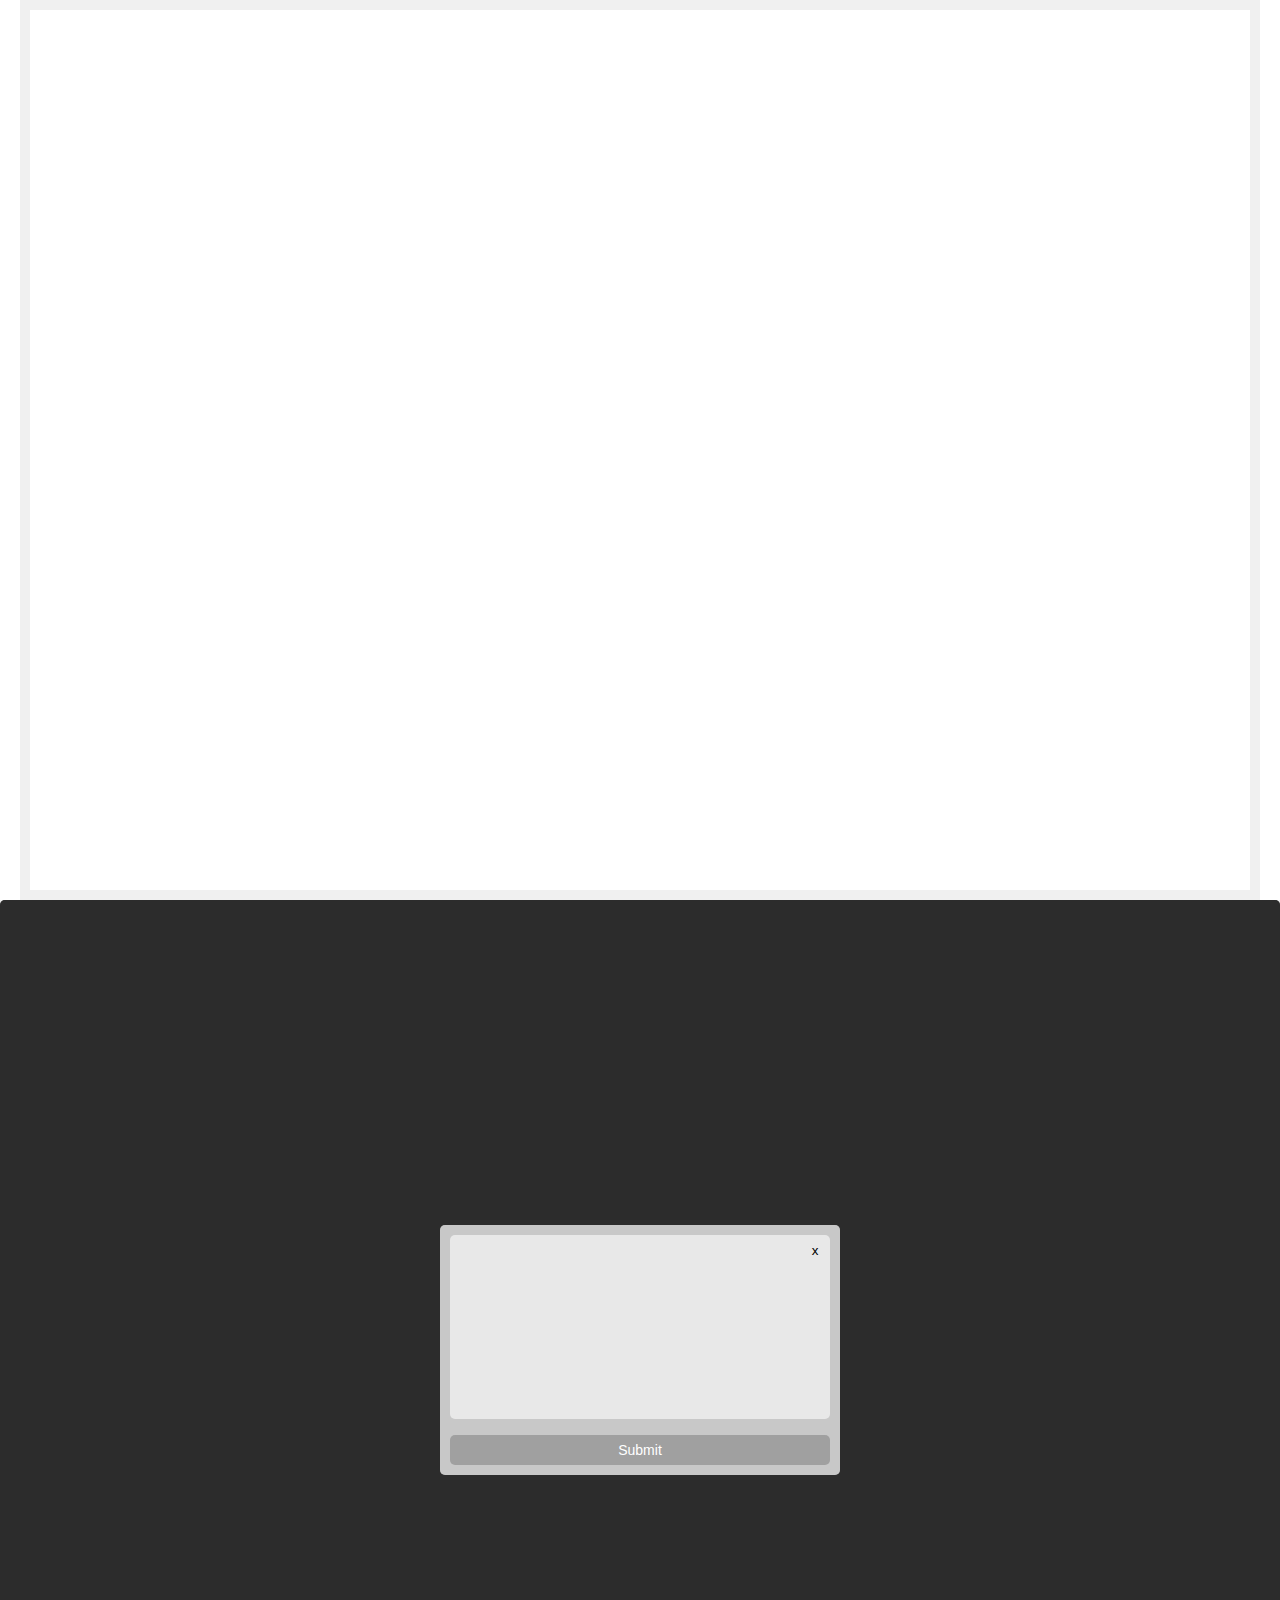
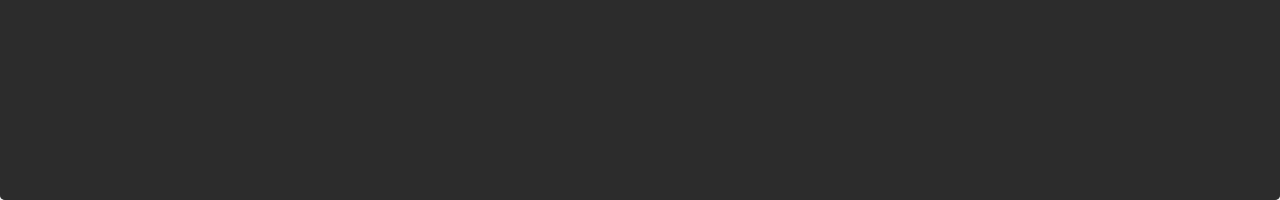
==== Editor/index.html @ dda8e613 "first commit" ====
<!DOCTYPE html>
<html lang="en">
  <head>
    <meta charset="UTF-8" />
    <meta name="viewport" content="width=device-width, initial-scale=1.0" />
    <title>Prototype V-0.1</title>
    <link rel="stylesheet" href="./dnd.css" />
  </head>

  <body id="bodyApp">
    <div class="popup-message" id="popup-message">saved</div>
    <div class="sidebar" id="sidebar" style="overflow: scroll"></div>
    <div class="editor" id="editor"></div>
    <div class="css-sidebar" id="css-sidebar"></div>

    <div
      draggable="true"
      name="update-state"
      id="update-state"
      class="update-state"
    >
      <div
        draggable="true"
        name="update-state-wrapper"
        id="update-state-wrapper"
        class="update-state-wrapper"
      >
        <button class="update-close-button" id="update-close-button">x</button>
        <textarea
          type="text"
          name="-update-state-input"
          id="update-state-input"
          class="update-state-input"
          style="font-size: 12px"
        ></textarea>

        <input
          id="update-state-submit"
          type="submit"
          class="update-state-submit"
        />
      </div>
    </div>

    <div draggable="true" name="add-state" id="add-state" class="add-state">
      <div
        draggable="true"
        name="add-state-wrapper"
        id="add-state-wrapper"
        class="add-state-wrapper"
      >
        <button class="add-close-button" id="add-close-button">x</button>
        <textarea
          type="text"
          name="add-state-input"
          id="add-state-input"
          class="add-state-input"
          style="font-size: 12px"
        ></textarea>

        <input id="add-state-submit" type="submit" class="add-state-submit" />
      </div>
    </div>

    <div
      draggable="true"
      name="add-function"
      id="add-function"
      class="add-function"
    >
      <div
        draggable="true"
        name="add-function-wrapper"
        id="add-function-wrapper"
        class="add-function-wrapper"
      >
        <button class="close-button" id="close-button">x</button>
        <textarea
          type="text"
          name="function-input"
          id="function-input"
          class="function-input"
          style="font-size: 12px"
        ></textarea>

        <input
          id="add-function-submit"
          type="submit"
          class="add-function-submit"
        />
      </div>
    </div>
    <script type="module" src="../Business Logic/main.js"></script>
  </body>
</html>
---- Editor/dnd.css ----
body {
  margin: 0;
  padding: 0;
  font-family: Arial, sans-serif;
  display: flex;
  height: 100vh;
  background-color: #f0f0f0;
}
* {
  box-sizing: border-box;
}

#app {
  margin: 0;
  padding: 0;
  font-family: Arial, sans-serif;
  display: flex;
  width: 100vw;
  height: 100vh;
  background-color: #f0f0f0;
  position: relative;
  overflow: hidden;
}

textarea {
  resize: none;
  padding: 10px;
}
textarea::placeholder {
  font-size: 12px;
}

::-webkit-scrollbar {
  width: 0;
  background: transparent;
}
::-webkit-scrollbar-thumb {
  background: #ff0000;
}

.editor {
  flex: 1;
  position: relative;
  margin: 10px;
  background-color: white;
  overflow: hidden;
}

/* START - COMPONENT CSS */

.draggable-component {
  width: 90px;
  height: 50px;
  font-size: 12px;
  display: flex;
  flex-direction: column;
  color: rgb(126, 126, 126);
  text-align: center;
  margin-bottom: 10px;
  cursor: grab;
  border-radius: 5px;
  border: 1px solid rgba(215, 215, 215, 0.817);
  transition: all 0.3s;
}

.draggable-component:hover {
  box-shadow: 1px 2px 2px 0 rgba(215, 215, 215, 0.817);
}

.draggable-component-icon {
  width: 90px;
  height: 30px;
  background-size: 100%;
}

.draggable-component-text {
  line-height: 0;
  background-color: blue;
}

.dropped-component {
  position: relative;
  width: 120px;
  height: 40px;
  font-size: 12px;
  display: flex;
  justify-content: center;
  align-items: center;
  color: #fff;
  text-align: center;
  margin-bottom: 10px;
  background-color: rgb(126, 126, 126);
  cursor: grab;
}

.dropped-component.clicked::before {
  content: '';
  position: absolute;
  width: 100%;
  height: 100%;
  background-color: rgba(255, 0, 0, 0);
  border: 3px solid #b7b7b7;
  border-radius: 8px;
}

/* END - COMPONENT CSS */

/* START - SIDE BAR CSS */

.sidebar {
  width: min-content;
  background-color: #ffffff;
  color: #fff;
  padding: 0 10px;
}

.category {
  width: 200px;
}

.category p[data-category] {
  width: 200px;
  height: 40px;
  font-size: 12px;
  display: flex;
  justify-content: center;
  align-items: center;
  color: #000000;
  text-align: center;
  margin-bottom: 10px;
  background-color: rgba(255, 255, 255, 0.511);
  border-radius: 5px;
  cursor: pointer;
  box-shadow: 1px 2px 2px 0 rgba(215, 215, 215, 0.817);
  transition: all 0.3s;
}

.category p[data-category]:hover {
  box-shadow: 0px 0px 0px 0 rgba(198, 198, 198, 0.662);
}

.components {
  width: 200px;
  grid-template-columns: repeat(2, 1fr);
  align-items: center;
  justify-items: center;
}
/* END - SIDE BAR CSS */

.css-sidebar {
  width: min-content;
  background-color: #ffffff;
  color: #fff;
  padding: 0 10px;
  overflow-y: scroll;
}
.css-sidebar-wrapper p {
  width: 120px;
  height: 40px;
  font-size: 12px;
  display: flex;
  justify-content: center;
  align-items: center;
  color: #000000;
  text-align: center;
  margin-bottom: 10px;
  background-color: rgba(255, 255, 255, 0.511);
  border-radius: 5px;
  cursor: pointer;
  box-shadow: 1px 2px 2px 0 rgba(215, 215, 215, 0.817);
  transition: all 0.3s;
}

.css-sidebar-wrapper p:hover {
  box-shadow: 0px 0px 0px 0 rgba(198, 198, 198, 0.662);
}

.form {
  background-color: red;
}

.dragable-style {
  border: 1px solid #000;
  border-radius: 10px;
  cursor: pointer;
  height: 30px;
  display: flex;
  justify-content: center;
  align-items: center;
}

#css-form input {
  border: none;
  padding: 5px;
  border-radius: 5px;
  width: 120px;
}

.css-form-submit-input {
  margin-top: 10px;
  width: 100%;
  height: 40px;
  border: none;
  padding: 5px;
  border-radius: 5px;

  transition: all 0.3s;
}
.css-form-submit-input:hover {
  background-color: rgb(99, 255, 148);
  cursor: pointer;
}

.export-button {
  margin-top: 10px;
  width: 100%;
  height: 40px;
  background-color: #a0a0a0;
  font-size: 14px;
  border-radius: 5px;
  border: none;
  color: white;
  transition: all 0.3s;
}

.export-button:hover {
  background-color: #31c857;
  cursor: pointer;
}

.remove-button {
  margin-top: 10px;
  width: 100%;
  height: 40px;
  background-color: #c63535;
  font-size: 14px;
  border-radius: 5px;
  border: none;
  color: white;
  transition: all 0.3s;
}

.remove-button:not([disabled]):hover {
  cursor: pointer;
  background-color: #ff0000;
}

.remove-button[disabled] {
  opacity: 0.5;
  cursor: not-allowed;
}

.dynamic-field {
  font-size: 14px;
  margin-top: 5px;
  display: block; /* Ensures each label and input takes a new line */
}

.close-button {
  background-color: #e8e8e8;
  display: block;
  height: 20px;
  width: 20px;
  align-self: flex-end;
  border: none;
  border-radius: 4px;
  transition: 0.3s;

  position: absolute;
  margin-top: 5px;
  margin-right: 5px;
}

.close-button:hover {
  cursor: pointer;
  background-color: red;
}

.add-close-button {
  background-color: #e8e8e8;
  display: block;
  height: 20px;
  width: 20px;
  align-self: flex-end;
  border: none;
  border-radius: 4px;
  transition: 0.3s;

  position: absolute;
  margin-top: 5px;
  margin-right: 5px;
}

.add-close-button:hover {
  cursor: pointer;
  background-color: red;
}

.update-close-button {
  background-color: #e8e8e8;
  display: block;
  height: 20px;
  width: 20px;
  align-self: flex-end;
  border: none;
  border-radius: 4px;
  transition: 0.3s;

  position: absolute;
  margin-top: 5px;
  margin-right: 5px;
}

.update-close-button:hover {
  cursor: pointer;
  background-color: red;
}

.function-input {
  width: 100%;
  height: 80%;
  background-color: #e8e8e8;
  color: rgb(0, 0, 0);
  font-size: 12px;
  border: none;
  border-radius: 5px;
}

.add-function {
  background-color: #1e1e1e97;
  width: 100vw;
  height: 100vh;
  padding: 10px;
  display: flex;
  justify-content: center;
  align-items: center;
  border-radius: 5px;

  position: absolute;
  bottom: -50%;
  left: 50%;
  transform: translate(-50%, 50%);
  transition: bottom 1s ease;
}

.add-function.visible {
  bottom: 50%;
}

.add-function-wrapper {
  width: 400px;
  height: 250px;

  padding: 10px;
  display: flex;
  border-radius: 5px;
  flex-direction: column;
  justify-content: space-between;

  transition: bottom 1s ease;

  background-color: #c8c8c8;
}

.add-function-button {
  margin-top: 10px;
  width: 100%;
  background-color: #6f7b87;
  color: white;
  padding: 10px;
  border-radius: 5px;
  font-size: 14px;
  border: none;
}

.add-function-submit {
  width: 100%;
  height: 30px;
  background-color: #a0a0a0;
  font-size: 14px;
  border-radius: 5px;
  border: none;
  color: white;
  transition: all 0.3s;

  cursor: pointer;
}

.add-function-submit:hover {
  background-color: #31c857;
}

.add-function-button:not([disabled]):hover {
  cursor: pointer;
  background-color: #525b64;
}

.add-function-button[disabled] {
  opacity: 0.5;
  cursor: not-allowed;
}

.add-state {
  background-color: #1e1e1e97;
  width: 100vw;
  height: 100vh;
  padding: 10px;
  display: flex;
  justify-content: center;
  align-items: center;
  border-radius: 5px;

  position: absolute;
  bottom: -50%;
  left: 50%;
  transform: translate(-50%, 50%);
  transition: bottom 1s ease;
}

.add-state.visible {
  bottom: 50%;
}

.add-state-wrapper {
  width: 400px;
  height: 250px;

  padding: 10px;
  display: flex;
  border-radius: 5px;
  flex-direction: column;
  justify-content: space-between;

  transition: bottom 1s ease;

  background-color: #c8c8c8;
}

.add-state-button {
  display: none;
  margin-top: 10px;
  width: 100%;
  background-color: #6f7b87;
  color: white;
  padding: 10px;
  border-radius: 5px;
  font-size: 14px;
  border: none;
}

.add-state-submit {
  width: 100%;
  height: 30px;
  background-color: #a0a0a0;
  font-size: 14px;
  border-radius: 5px;
  border: none;
  color: white;
  transition: all 0.3s;

  cursor: pointer;
}

.add-state-submit:hover {
  background-color: #31c857;
}

.add-state-button:not([disabled]):hover {
  cursor: pointer;
  background-color: #525b64;
}

.add-state-button[disabled] {
  opacity: 0.5;
  cursor: not-allowed;
}

.add-state-button {
  margin-top: 10px;
  width: 100%;
  background-color: #6f7b87;
  color: white;
  padding: 10px;
  border-radius: 5px;
  font-size: 14px;
  border: none;
}

.add-state-button:not([disabled]):hover {
  cursor: pointer;
  background-color: #525b64;
}

.add-state-button[disabled] {
  opacity: 0.5;
  cursor: not-allowed;
}

.update-state {
  background-color: #1e1e1e97;
  width: 100vw;
  height: 100vh;
  padding: 10px;
  display: flex;
  justify-content: center;
  align-items: center;
  border-radius: 5px;

  position: absolute;
  bottom: -50%;
  left: 50%;
  transform: translate(-50%, 50%);
  transition: bottom 1s ease;
}

.update-state.visible {
  bottom: 50%;
}

.update-state-wrapper {
  width: 400px;
  height: 250px;

  padding: 10px;
  display: flex;
  border-radius: 5px;
  flex-direction: column;
  justify-content: space-between;

  transition: bottom 1s ease;

  background-color: #c8c8c8;
}

.update-state-button {
  display: none;
  margin-top: 10px;
  width: 100%;
  background-color: #6f7b87;
  color: white;
  padding: 10px;
  border-radius: 5px;
  font-size: 14px;
  border: none;
}

.update-state-submit {
  width: 100%;
  height: 30px;
  background-color: #a0a0a0;
  font-size: 14px;
  border-radius: 5px;
  border: none;
  color: white;
  transition: all 0.3s;

  cursor: pointer;
}

.update-state-submit:hover {
  background-color: #31c857;
}

.update-state-button:not([disabled]):hover {
  cursor: pointer;
  background-color: #525b64;
}

.update-state-button[disabled] {
  opacity: 0.5;
  cursor: not-allowed;
}

.update-state-button {
  margin-top: 10px;
  width: 100%;
  background-color: #6f7b87;
  color: white;
  padding: 10px;
  border-radius: 5px;
  font-size: 14px;
  border: none;
}

.update-state-button:not([disabled]):hover {
  cursor: pointer;
  background-color: #525b64;
}

.update-state-button[disabled] {
  opacity: 0.5;
  cursor: not-allowed;
}

.update-state {
  background-color: #1e1e1e97;
  width: 100vw;
  height: 100vh;
  padding: 10px;
  display: flex;
  justify-content: center;
  align-items: center;
  border-radius: 5px;

  position: absolute;
  bottom: -50%;
  left: 50%;
  transform: translate(-50%, 50%);
  transition: bottom 1s ease;
}

.update-state.visible {
  bottom: 50%;
}

.update-state-wrapper {
  width: 400px;
  height: 250px;

  padding: 10px;
  display: flex;
  border-radius: 5px;
  flex-direction: column;
  justify-content: space-between;

  transition: bottom 1s ease;

  background-color: #c8c8c8;
}

.update-state-button {
  margin-top: 10px;
  width: 100%;
  background-color: #6f7b87;
  color: white;
  padding: 10px;
  border-radius: 5px;
  font-size: 14px;
  border: none;
}

.update-state-submit:not([disabled]) {
  width: 100%;
  height: 30px;
  background-color: #a0a0a0;
  font-size: 14px;
  border-radius: 5px;
  border: none;
  color: white;
  transition: all 0.3s;

  cursor: pointer;
}

.update-state-submit:not([disabled]):hover {
  background-color: #31c857;
}

.update-state-submit[disabled] {
  width: 100%;
  height: 30px;
  background-color: #a0a0a0;
  opacity: 0.5;
  cursor: not-allowed;
  font-size: 14px;
  border-radius: 5px;
  border: none;
  color: white;
  transition: all 0.3s;
}

.update-state-button:not([disabled]):hover {
  cursor: pointer;
  background-color: #525b64;
}

.update-state-button[disabled] {
  opacity: 0.5;
  cursor: not-allowed;
}

.update-state-button {
  margin-top: 10px;
  width: 100%;
  background-color: #6f7b87;
  color: white;
  padding: 10px;
  border-radius: 5px;
  font-size: 14px;
  border: none;
}

.update-state-button:not([disabled]):hover {
  cursor: pointer;
  background-color: #525b64;
}

.update-state-button[disabled] {
  opacity: 0.5;
  cursor: not-allowed;
}

.state-input {
  width: 100%;
  height: 80%;
  background-color: #e8e8e8;
  color: rgb(0, 0, 0);
  font-size: 12px;
  border: none;
  border-radius: 5px;
}
.add-state-input {
  width: 100%;
  height: 80%;
  background-color: #e8e8e8;
  color: rgb(0, 0, 0);
  font-size: 12px;
  border: none;
  border-radius: 5px;
}
.update-state-input {
  width: 100%;
  height: 80%;
  background-color: #e8e8e8;
  color: rgb(0, 0, 0);
  font-size: 12px;
  border: none;
  border-radius: 5px;
}

.popup-message {
  position: absolute;
  top: -20px;
  left: 50%;
  transform: translate(-50%, -50%);
  display: flex;
  justify-content: center;
  align-items: center;
  height: 10px;

  color: #ecf0f1;
  font-size: 12px;
  border: none;
  border-radius: 3px;
  padding: 10px;
  z-index: 1;
  transition: 0.5s ease;
}

.popup-message.show {
  top: 20px;
  opacity: 1;
  background-color: #10de8c;
}

.popup-message.error {
  top: 20px;
  opacity: 1;
  background-color: #ff0000;
}

.state-button-group {
  width: 120px;
  height: 40px;
  font-size: 12px;
  display: flex;
  justify-content: center;
  align-items: center;
  color: #000000;
  text-align: center;
  margin-bottom: 10px;
  background-color: rgba(255, 255, 255, 0.511);
  border-radius: 5px;
  cursor: pointer;
  box-shadow: 1px 2px 2px 0 rgba(215, 215, 215, 0.817);
  transition: all 0.3s;
  margin-top: 10px;
}

.state-button-group:hover {
  box-shadow: 0px 0px 0px 0 rgba(198, 198, 198, 0.662);
}

.state-list-button {
  border: none;
  width: 120px;
  height: 40px;
  font-size: 12px;
  display: flex;
  justify-content: center;
  align-items: center;
  color: #000000;
  text-align: center;
  margin-bottom: 10px;
  background-color: rgba(255, 255, 255, 0.511);
  border-radius: 5px;
  cursor: pointer;
  box-shadow: 1px 2px 2px 0 rgba(215, 215, 215, 0.817);
  transition: all 0.3s;
  margin-top: 10px;
}

.state-list-button:hover {
  box-shadow: 0px 0px 0px 0 rgba(198, 198, 198, 0.662);
}

.state-list-name {
  color: rgb(126, 126, 126);
  box-shadow: 1px 2px 2px 0 rgba(215, 215, 215, 0.817);
  padding: 5px;
  margin: 0;
  transition: all 0.3s;
}

.state-list-name:not([disabled]):hover {
  box-shadow: 0px 0px 0px 0 rgba(198, 198, 198, 0.662);
}

.state-list-name:nth-child(-n + 4) {
  margin-bottom: 5px;
}
.state-list-name:not([disabled]):hover {
  cursor: pointer;
}

.state-list-name[disabled] {
  opacity: 0.5;
  cursor: not-allowed;
}
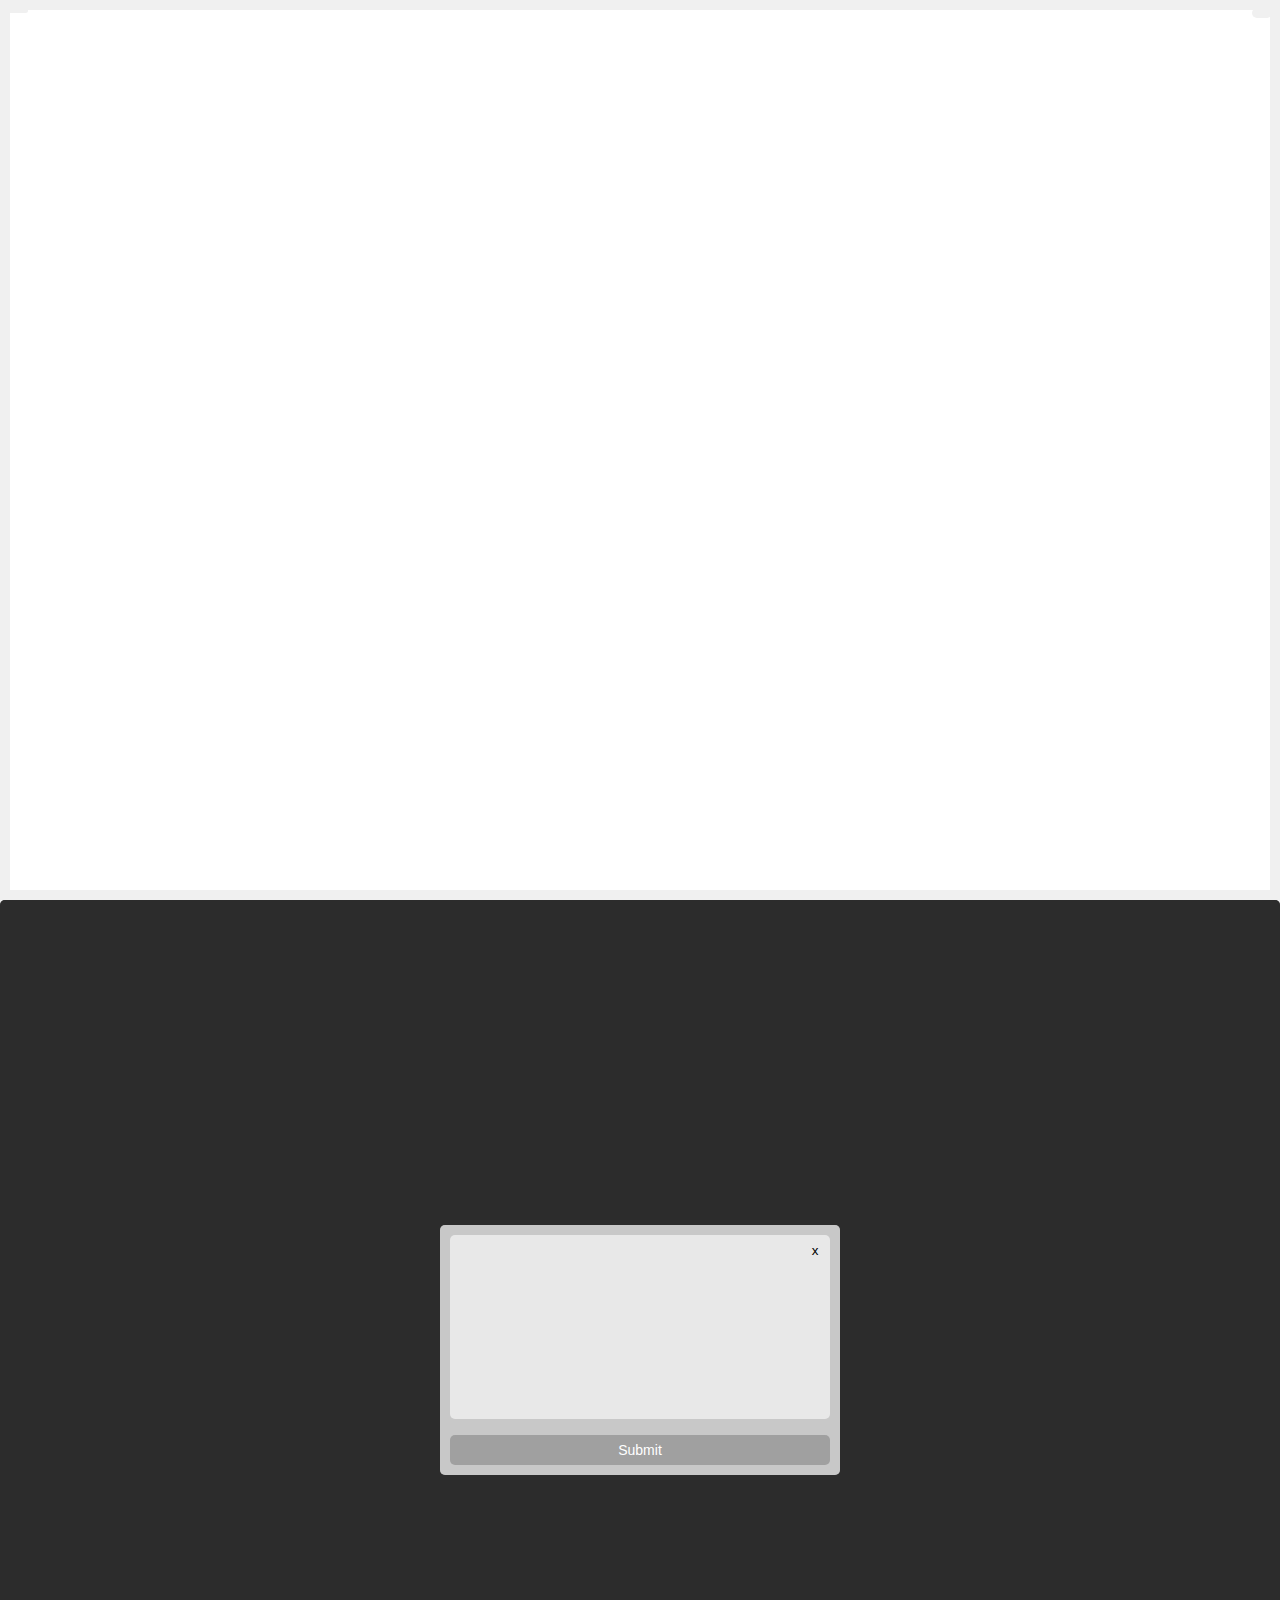
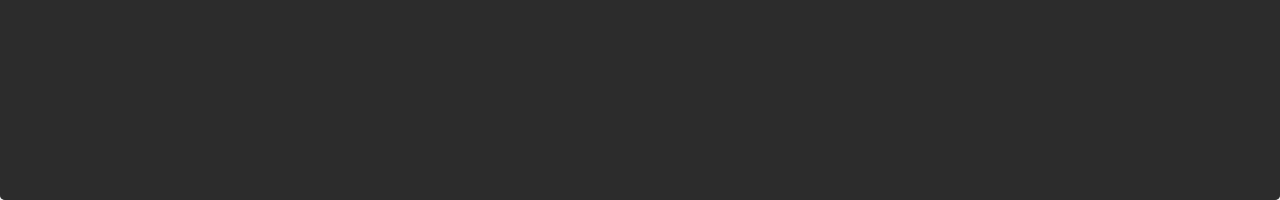
==== commit 35655e91: "ädjust UI and its stuff" ====
--- a/Editor/index.html
+++ b/Editor/index.html
@@ -9,9 +9,9 @@
 
   <body id="bodyApp">
     <div class="popup-message" id="popup-message">saved</div>
-    <div class="sidebar" id="sidebar" style="overflow: scroll"></div>
-    <div class="editor" id="editor"></div>
-    <div class="css-sidebar" id="css-sidebar"></div>
+    <div class="sidebar draggable-setup" id="sidebar" draggable="true"></div>
+    <div class="editor" id="editor" draggable="true"></div>
+    <div class="css-sidebar draggable-setup" id="css-sidebar"></div>
 
     <div
       draggable="true"
--- a/Editor/dnd.css
+++ b/Editor/dnd.css
@@ -5,6 +5,7 @@
   display: flex;
   height: 100vh;
   background-color: #f0f0f0;
+  overflow: hidden;
 }
 * {
   box-sizing: border-box;
@@ -109,9 +110,22 @@
 
 .sidebar {
   width: min-content;
-  background-color: #ffffff;
+  max-height: 100vh;
+  background-color: #f0f0f0;
+
   color: #fff;
   padding: 0 10px;
+  overflow-y: scroll;
+  overflow-x: hidden;
+  border-radius: 10px;
+
+  left: 8px;
+  top: 8px;
+
+  position: absolute;
+  padding-bottom: 5px;
+
+  z-index: 10;
 }
 
 .category {
@@ -149,10 +163,22 @@
 
 .css-sidebar {
   width: min-content;
-  background-color: #ffffff;
+  max-height: 100vh;
+  background-color: #f0f0f0;
+
   color: #fff;
   padding: 0 10px;
+  padding-bottom: 10px;
+
+  border-radius: 10px;
+
+  position: absolute;
+  right: 8px;
+  top: 8px;
   overflow-y: scroll;
+  overflow-x: hidden;
+
+  z-index: 10;
 }
 .css-sidebar-wrapper p {
   width: 120px;
@@ -341,6 +367,7 @@
   left: 50%;
   transform: translate(-50%, 50%);
   transition: bottom 1s ease;
+  z-index: 11;
 }
 
 .add-function.visible {
@@ -415,6 +442,8 @@
   left: 50%;
   transform: translate(-50%, 50%);
   transition: bottom 1s ease;
+
+  z-index: 11;
 }
 
 .add-state.visible {
@@ -511,6 +540,8 @@
   left: 50%;
   transform: translate(-50%, 50%);
   transition: bottom 1s ease;
+
+  z-index: 11;
 }
 
 .update-state.visible {
@@ -827,3 +858,7 @@
   opacity: 0.5;
   cursor: not-allowed;
 }
+
+.sidebar-textContent:hover {
+  color: red;
+}
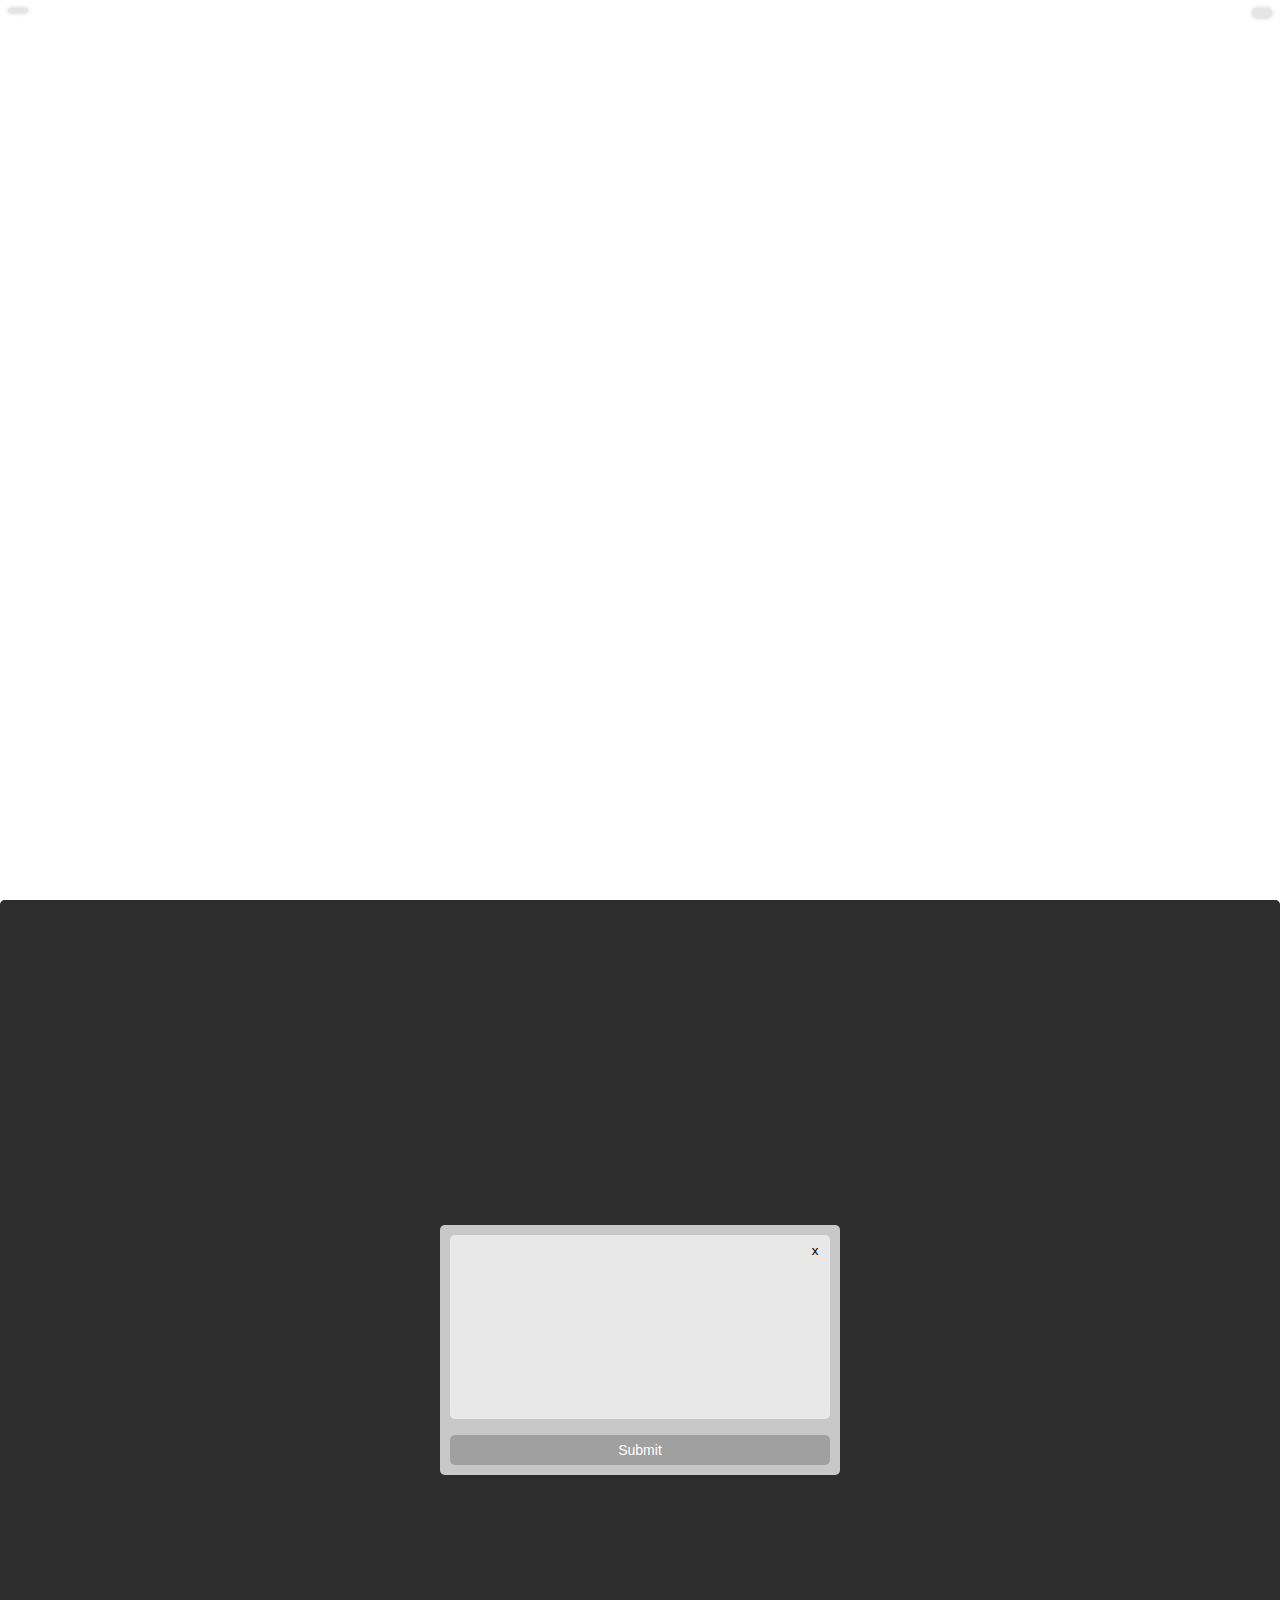
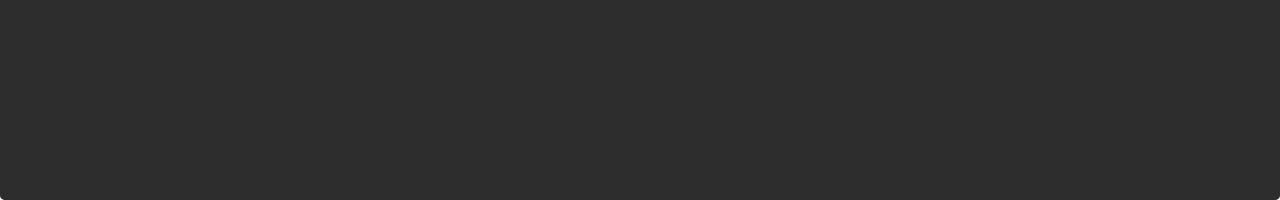
==== commit 4894ff62: "fix export bug, add set-get state feature" ====
--- a/Editor/index.html
+++ b/Editor/index.html
@@ -34,11 +34,21 @@
           style="font-size: 12px"
         ></textarea>
 
-        <input
-          id="update-state-submit"
-          type="submit"
-          class="update-state-submit"
-        />
+        <button
+          id="set-update-state-submit"
+          type="button"
+          class="set-update-state-submit"
+        >
+          set
+        </button>
+
+        <button
+          id="get-update-state-submit"
+          type="button"
+          class="get-update-state-submit"
+        >
+          get
+        </button>
       </div>
     </div>
 
--- a/Editor/dnd.css
+++ b/Editor/dnd.css
@@ -4,7 +4,6 @@
   font-family: Arial, sans-serif;
   display: flex;
   height: 100vh;
-  background-color: #f0f0f0;
   overflow: hidden;
 }
 * {
@@ -42,7 +41,6 @@
 .editor {
   flex: 1;
   position: relative;
-  margin: 10px;
   background-color: white;
   overflow: hidden;
 }
@@ -111,7 +109,9 @@
 .sidebar {
   width: min-content;
   max-height: 100vh;
-  background-color: #f0f0f0;
+  box-shadow: 0 0 4px 0 rgba(0, 0, 0, 0.2);
+  background-color: rgba(124, 124, 124, 0.2);
+  backdrop-filter: blur(3px);
 
   color: #fff;
   padding: 0 10px;
@@ -164,7 +164,9 @@
 .css-sidebar {
   width: min-content;
   max-height: 100vh;
-  background-color: #f0f0f0;
+  box-shadow: 0 0 4px 0 rgba(0, 0, 0, 0.2);
+  background-color: rgba(124, 124, 124, 0.2);
+  backdrop-filter: blur(3px);
 
   color: #fff;
   padding: 0 10px;
@@ -390,7 +392,6 @@
 }
 
 .add-function-button {
-  margin-top: 10px;
   width: 100%;
   background-color: #6f7b87;
   color: white;
@@ -563,66 +564,6 @@
   background-color: #c8c8c8;
 }
 
-.update-state-button {
-  display: none;
-  margin-top: 10px;
-  width: 100%;
-  background-color: #6f7b87;
-  color: white;
-  padding: 10px;
-  border-radius: 5px;
-  font-size: 14px;
-  border: none;
-}
-
-.update-state-submit {
-  width: 100%;
-  height: 30px;
-  background-color: #a0a0a0;
-  font-size: 14px;
-  border-radius: 5px;
-  border: none;
-  color: white;
-  transition: all 0.3s;
-
-  cursor: pointer;
-}
-
-.update-state-submit:hover {
-  background-color: #31c857;
-}
-
-.update-state-button:not([disabled]):hover {
-  cursor: pointer;
-  background-color: #525b64;
-}
-
-.update-state-button[disabled] {
-  opacity: 0.5;
-  cursor: not-allowed;
-}
-
-.update-state-button {
-  margin-top: 10px;
-  width: 100%;
-  background-color: #6f7b87;
-  color: white;
-  padding: 10px;
-  border-radius: 5px;
-  font-size: 14px;
-  border: none;
-}
-
-.update-state-button:not([disabled]):hover {
-  cursor: pointer;
-  background-color: #525b64;
-}
-
-.update-state-button[disabled] {
-  opacity: 0.5;
-  cursor: not-allowed;
-}
-
 .update-state {
   background-color: #1e1e1e97;
   width: 100vw;
@@ -659,18 +600,8 @@
   background-color: #c8c8c8;
 }
 
-.update-state-button {
-  margin-top: 10px;
-  width: 100%;
-  background-color: #6f7b87;
-  color: white;
-  padding: 10px;
-  border-radius: 5px;
-  font-size: 14px;
-  border: none;
-}
-
-.update-state-submit:not([disabled]) {
+.set-update-state-submit:not([disabled]) {
+  margin-top: 10px;
   width: 100%;
   height: 30px;
   background-color: #a0a0a0;
@@ -683,11 +614,12 @@
   cursor: pointer;
 }
 
-.update-state-submit:not([disabled]):hover {
+.set-update-state-submit:not([disabled]):hover {
   background-color: #31c857;
 }
 
-.update-state-submit[disabled] {
+.set-update-state-submit[disabled] {
+  margin-top: 10px;
   width: 100%;
   height: 30px;
   background-color: #a0a0a0;
@@ -700,35 +632,36 @@
   transition: all 0.3s;
 }
 
-.update-state-button:not([disabled]):hover {
-  cursor: pointer;
-  background-color: #525b64;
-}
-
-.update-state-button[disabled] {
+.get-update-state-submit:not([disabled]) {
+  margin-top: 10px;
+  width: 100%;
+  height: 30px;
+  background-color: #a0a0a0;
+  font-size: 14px;
+  border-radius: 5px;
+  border: none;
+  color: white;
+  transition: all 0.3s;
+
+  cursor: pointer;
+}
+
+.get-update-state-submit:not([disabled]):hover {
+  background-color: #31c857;
+}
+
+.get-update-state-submit[disabled] {
+  margin-top: 10px;
+  width: 100%;
+  height: 30px;
+  background-color: #a0a0a0;
   opacity: 0.5;
   cursor: not-allowed;
-}
-
-.update-state-button {
-  margin-top: 10px;
-  width: 100%;
-  background-color: #6f7b87;
-  color: white;
-  padding: 10px;
-  border-radius: 5px;
-  font-size: 14px;
-  border: none;
-}
-
-.update-state-button:not([disabled]):hover {
-  cursor: pointer;
-  background-color: #525b64;
-}
-
-.update-state-button[disabled] {
-  opacity: 0.5;
-  cursor: not-allowed;
+  font-size: 14px;
+  border-radius: 5px;
+  border: none;
+  color: white;
+  transition: all 0.3s;
 }
 
 .state-input {
@@ -841,6 +774,7 @@
   padding: 5px;
   margin: 0;
   transition: all 0.3s;
+  width: 120px;
 }
 
 .state-list-name:not([disabled]):hover {
@@ -859,6 +793,8 @@
   cursor: not-allowed;
 }
 
-.sidebar-textContent:hover {
-  color: red;
-}
+.state-list {
+  overflow-x: hidden;
+  overflow-y: scroll;
+  height: 105px;
+}
